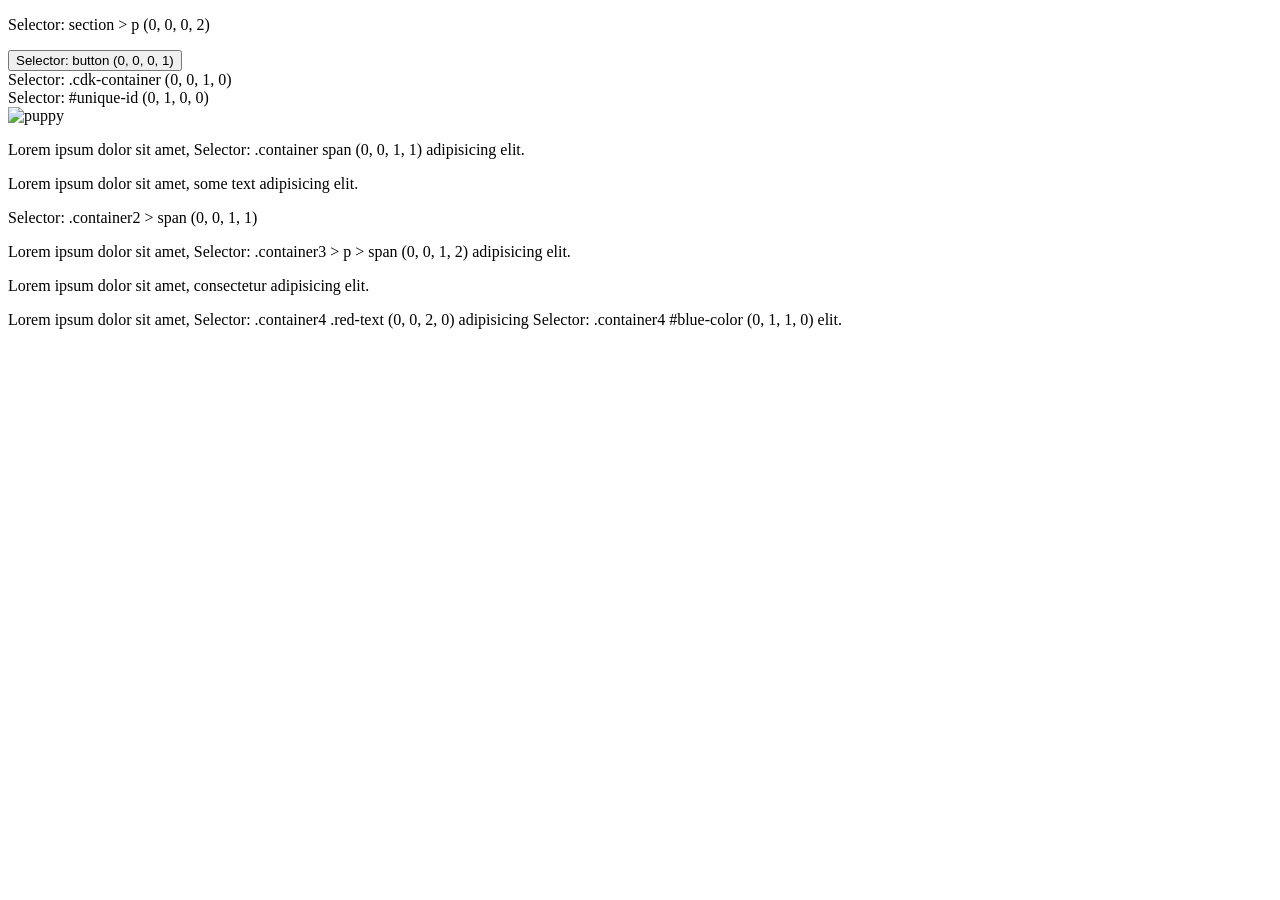
==== index.html @ a3107442 "Add initial HTML structure with content" ====
<!DOCTYPE html>
<html lang="en">
<head>
    <meta charset="UTF-8">
    <title>Title</title>
  <link rel="stylesheet" href="style.css">
</head>
<body>
<section>
    <p>Selector: section > p (0, 0, 0, 2)</p>
</section>
<div>

    <button>Selector: button (0, 0, 0, 1)</button>

    <div class="cdk-container">Selector: .cdk-container (0, 0, 1, 0)</div>
    <div id="unique-id">Selector: #unique-id (0, 1, 0, 0)</div>
    <img src="https://upload.wikimedia.org/wikipedia/commons/thumb/6/6e/Golde33443.jpg/500px-Golde33443.jpg?utm_source=en.wikipedia.org&utm_campaign=parser&utm_content=thumbnail" alt="puppy">

    <div class="container">
        <p>Lorem ipsum dolor sit amet, <span>Selector: .container span (0, 0, 1, 1)</span> adipisicing elit.</p>
    </div>
    <div class="container2">
        <p>Lorem ipsum dolor sit amet, <span>some text</span> adipisicing elit.</p>
        <span>Selector: .container2 > span (0, 0, 1, 1)</span>
    </div>

    <div class="container3">
        <p>Lorem ipsum dolor sit amet, <span>Selector: .container3 > p > span (0, 0, 1, 2)</span> adipisicing elit.</p>
        <div>Lorem ipsum dolor sit amet, <span>consectetur</span> adipisicing elit.</div>
    </div>
    <div class="container4">
        <p>Lorem ipsum dolor sit amet, <span id="blue-color">Selector: .container4 .red-text (0, 0, 2, 0)</span> adipisicing <span class="red-text">Selector: .container4 #blue-color (0, 1, 1, 0)</span> elit.</p>
    </div>

</div>
</body>
</html>
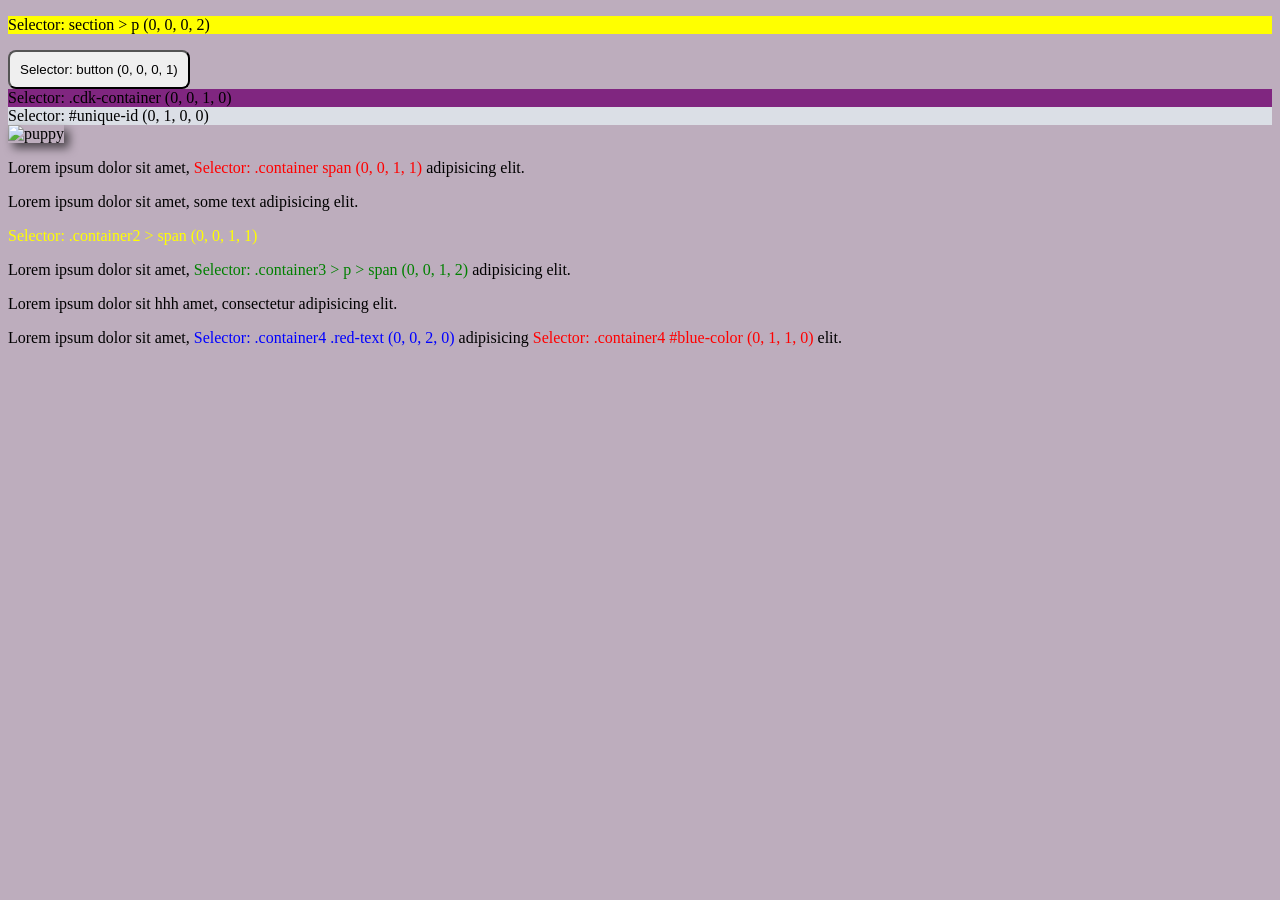
==== commit ad779049: "Fix typo in container3 div text" ====
--- a/index.html
+++ b/index.html
@@ -27,7 +27,7 @@
 
     <div class="container3">
         <p>Lorem ipsum dolor sit amet, <span>Selector: .container3 > p > span (0, 0, 1, 2)</span> adipisicing elit.</p>
-        <div>Lorem ipsum dolor sit amet, <span>consectetur</span> adipisicing elit.</div>
+        <div>Lorem ipsum dolor sit hhh amet, <span>consectetur</span> adipisicing elit.</div>
     </div>
     <div class="container4">
         <p>Lorem ipsum dolor sit amet, <span id="blue-color">Selector: .container4 .red-text (0, 0, 2, 0)</span> adipisicing <span class="red-text">Selector: .container4 #blue-color (0, 1, 1, 0)</span> elit.</p>
--- a/style.css
+++ b/style.css
@@ -0,0 +1,35 @@
+body{
+    background-color: rgb(189, 173, 189);
+}
+section > p {
+    background-color: yellow;
+}
+button{
+    padding: 10px;
+    border-radius: 8px;
+}
+.cdk-container{
+    background-color: rgb(128, 38, 128);
+}
+#unique-id{
+    background-color: rgb(219, 223, 230);
+}
+img[alt="puppy"]{
+    width: 250px;
+    box-shadow: 5px 5px 10px rgba(0, 0, 0, 0.6);
+}
+.container span{
+    color: red;
+}
+.container2 > span{
+    color: yellow;
+}
+.container3 > p > span{
+    color: green;
+}
+.container4 .red-text{
+    color: red;
+}
+.container4 #blue-color{
+    color: blue;
+}
